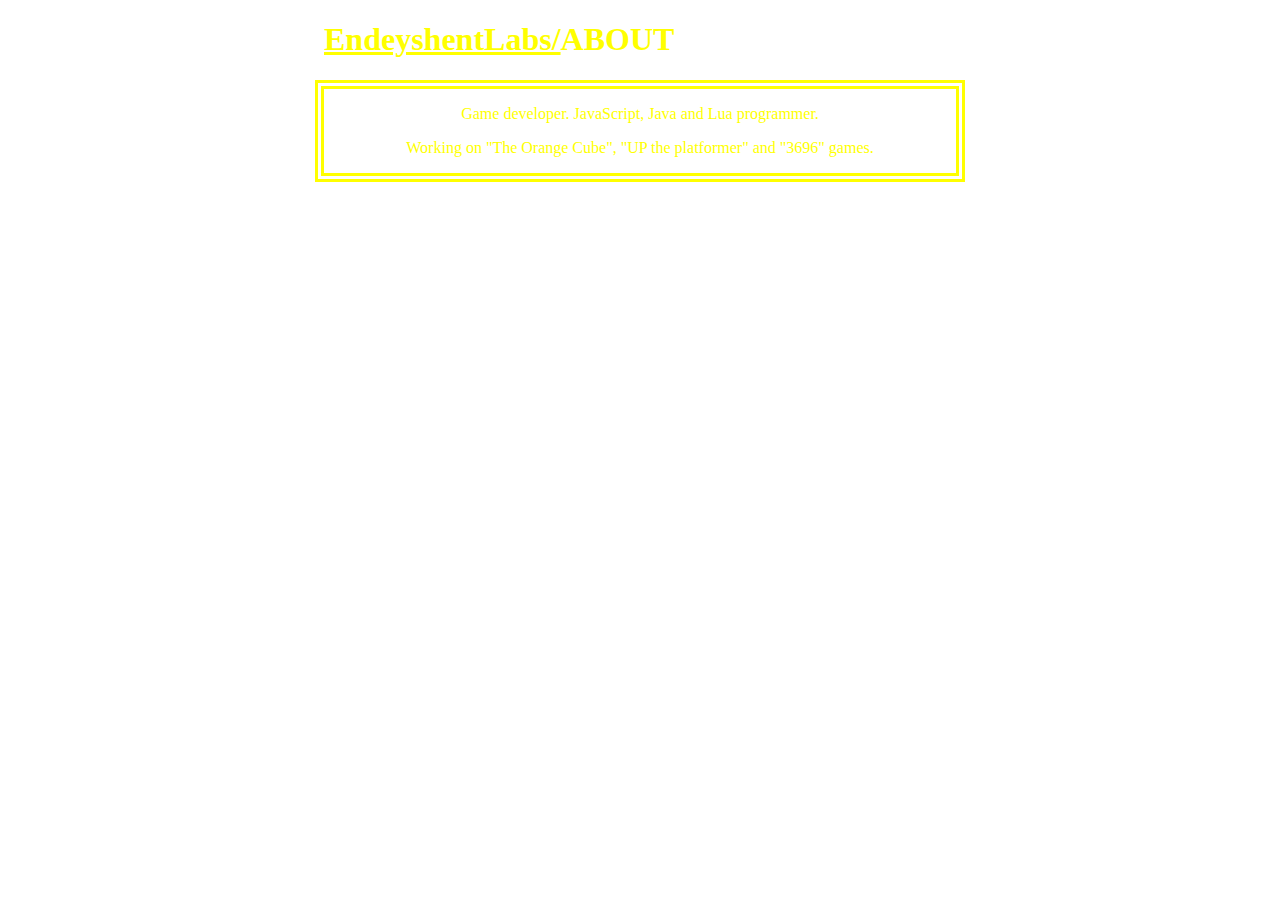
==== about.html @ 9a4abcbe "Created basic site" ====
<!DOCTYPE html>
<html lang="en">
<head>
	<meta charset="UTF-8">
	<meta name="viewport" content="width=device-width, initial-scale=1.0">
	<title>USSR</title>
	<link rel="stylesheet" href="./style.css">
</head>
<body>
	<div class="title"><h1><a href="./index.html">EndeyshentLabs/</a>ABOUT</h1></div>
	<div class="box">
		<p>Game developer. JavaScript, Java and Lua programmer.</p>
		<p>Working on "The Orange Cube", "UP the platformer" and "3696" games.</p> 
	</div>
</body>
</html>
---- style.css ----
* {

	font-family: 'ubuntu';
	color: yellow;
}

body {
	background-image: url(https://camo.githubusercontent.com/478cfaac2bbc36988a2b634be9fc9514f9779aa453e453e7d63c2c270684ab53/[base64]);
}

a {
	text-decoration-style: solid;
}

li {
	list-style-type: none;
}

.box {
	margin: auto;
	width: 50%;
	border: 9px double yellow;
	text-align: center;
}

.title {
	margin: auto;
	width: 50%;
}
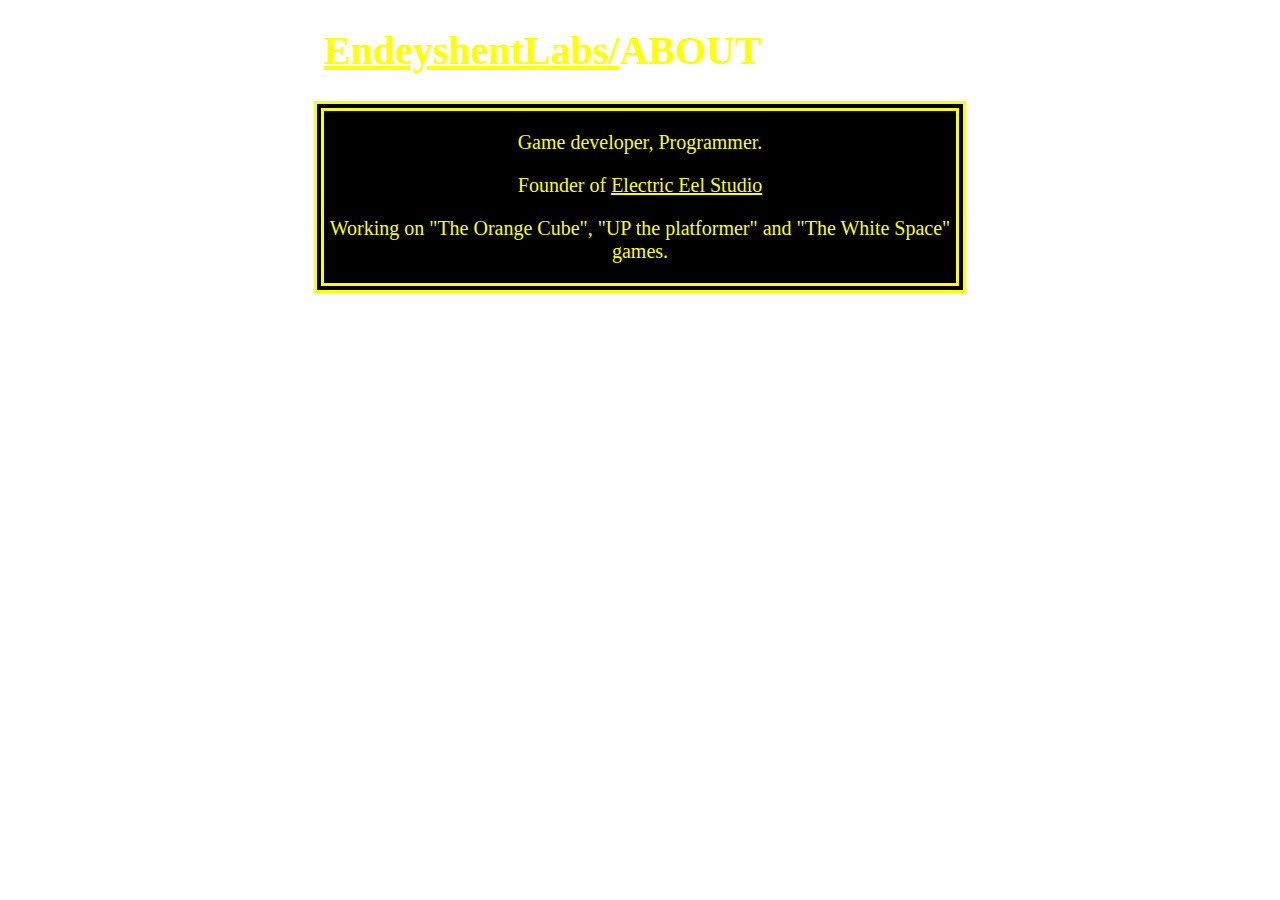
==== commit abc5783b: "Smol update + new projects" ====
--- a/about.html
+++ b/about.html
@@ -3,14 +3,15 @@
 <head>
 	<meta charset="UTF-8">
 	<meta name="viewport" content="width=device-width, initial-scale=1.0">
-	<title>USSR</title>
+	<title>Endeyshent Laboratories</title>
 	<link rel="stylesheet" href="./style.css">
 </head>
 <body>
 	<div class="title"><h1><a href="./index.html">EndeyshentLabs/</a>ABOUT</h1></div>
 	<div class="box">
-		<p>Game developer. JavaScript, Java and Lua programmer.</p>
-		<p>Working on "The Orange Cube", "UP the platformer" and "3696" games.</p> 
+		<p>Game developer, Programmer.</p>
+		<p>Founder of <a href="https://electriceelstudio.github.io">Electric Eel Studio</a></p>
+		<p>Working on "The Orange Cube", "UP the platformer" and "The White Space" games.</p>
 	</div>
 </body>
-</html>+</html>
--- a/style.css
+++ b/style.css
@@ -1,29 +1,52 @@
 * {
-
-	font-family: 'ubuntu';
-	color: yellow;
+    color: yellow;
 }
 
 body {
-	background-image: url(https://camo.githubusercontent.com/478cfaac2bbc36988a2b634be9fc9514f9779aa453e453e7d63c2c270684ab53/[base64]);
+    background-image: url(https://avatars.githubusercontent.com/u/77234325?v=4);
+    font-family: 'Times New Roman', Times, serif;
+    font-size: 1.25em;
 }
 
 a {
-	text-decoration-style: solid;
+    text-decoration-style: solid;
 }
 
 li {
-	list-style-type: none;
+    list-style-type: square;
 }
 
 .box {
-	margin: auto;
-	width: 50%;
-	border: 9px double yellow;
-	text-align: center;
+    font-size: 1em;
+    background-color: black;
+    margin: auto;
+    width: 50%;
+    border: 0.5em double yellow;
+    text-align: center;
 }
 
 .title {
-	margin: auto;
-	width: 50%;
-}+    margin: auto;
+    width: 50%;
+}
+
+.dev {
+    color: yellowgreen;
+}
+
+.released {
+    color: green;
+}
+
+.closed {
+    color: darkred;
+}
+
+.beta {
+    color: cyan;
+}
+
+#cool {
+    background-color: #010101;
+    color: #0ff;
+}
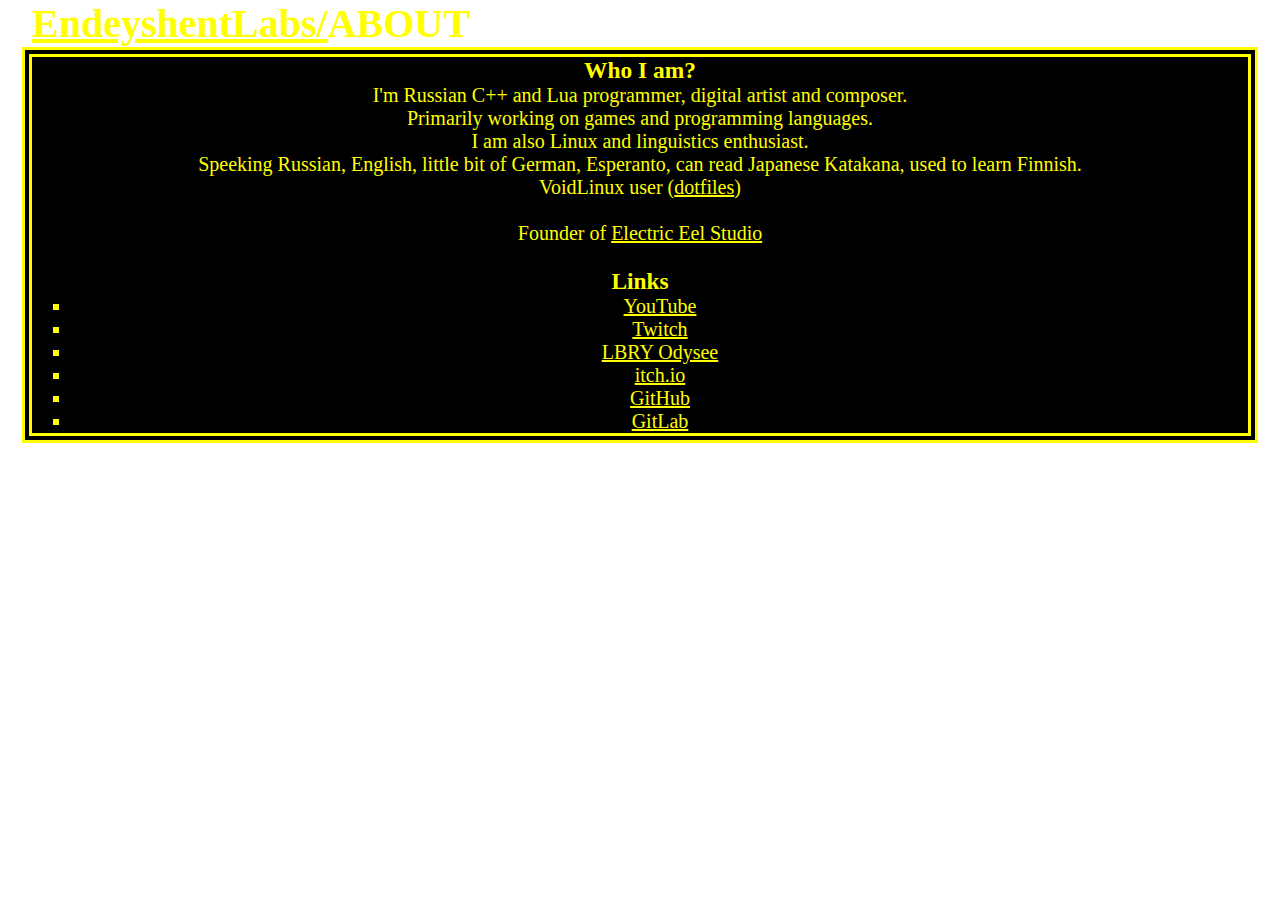
==== commit 3ee88e96: "Update about page" ====
--- a/about.html
+++ b/about.html
@@ -9,9 +9,26 @@
 <body>
 	<div class="title"><h1><a href="./index.html">EndeyshentLabs/</a>ABOUT</h1></div>
 	<div class="box">
-		<p>Game developer, Programmer.</p>
+        <h3>Who I am?</h3>
+        <p>
+            I'm Russian C++ and Lua programmer, digital artist and composer.<br>
+            Primarily working on games and programming languages.<br>
+            I am also Linux and linguistics enthusiast.<br>
+            Speeking Russian, English, little bit of German, Esperanto, can read Japanese Katakana, used to learn Finnish.<br>
+            VoidLinux user (<a href="https://github.com/EndeyshentLabs/Endeysent.files">dotfiles</a>)
+        </p>
+        <br>
 		<p>Founder of <a href="https://electriceelstudio.github.io">Electric Eel Studio</a></p>
-		<p>Working on "The Orange Cube", "UP the platformer" and "The White Space" games.</p>
+        <br>
+        <h3>Links</h3>
+        <ul>
+            <li><a href="https://youtube.com/@EndeyshentLabs">YouTube</a></li>
+            <li><a href="https://twitch.tv/endeyshentlabs">Twitch</a></li>
+            <li><a href="https://odysee.com/@EndeyshentLabs:d">LBRY Odysee</a></li>
+            <li><a href="https://endeyshentlabs.itch.io">itch.io</a></li>
+			<li><a href="https://github.com/EndeyshentLabs">GitHub</a></li>
+			<li><a href="https://gitlab.com/EndeyshentLabs">GitLab</a></li>
+        </ul>
 	</div>
 </body>
 </html>
--- a/style.css
+++ b/style.css
@@ -1,4 +1,8 @@
+@import url('https://fonts.googleapis.com/css2?family=JetBrains+Mono&display=swap');
+
 * {
+    margin: auto;
+    padding: none;
     color: yellow;
 }
 
@@ -19,15 +23,13 @@
 .box {
     font-size: 1em;
     background-color: black;
-    margin: auto;
-    width: 50%;
+    width: 95%;
     border: 0.5em double yellow;
     text-align: center;
 }
 
 .title {
-    margin: auto;
-    width: 50%;
+    width: 95%;
 }
 
 .dev {
@@ -50,3 +52,13 @@
     background-color: #010101;
     color: #0ff;
 }
+
+.code {
+    background-color: #101010;
+    color: antiquewhite;
+    font-family: 'Victor Mono', 'JetBrains Mono', 'FiraCode', 'Ubuntu Mono', monospace;
+}
+
+.code>code {
+    color: antiquewhite;
+}
